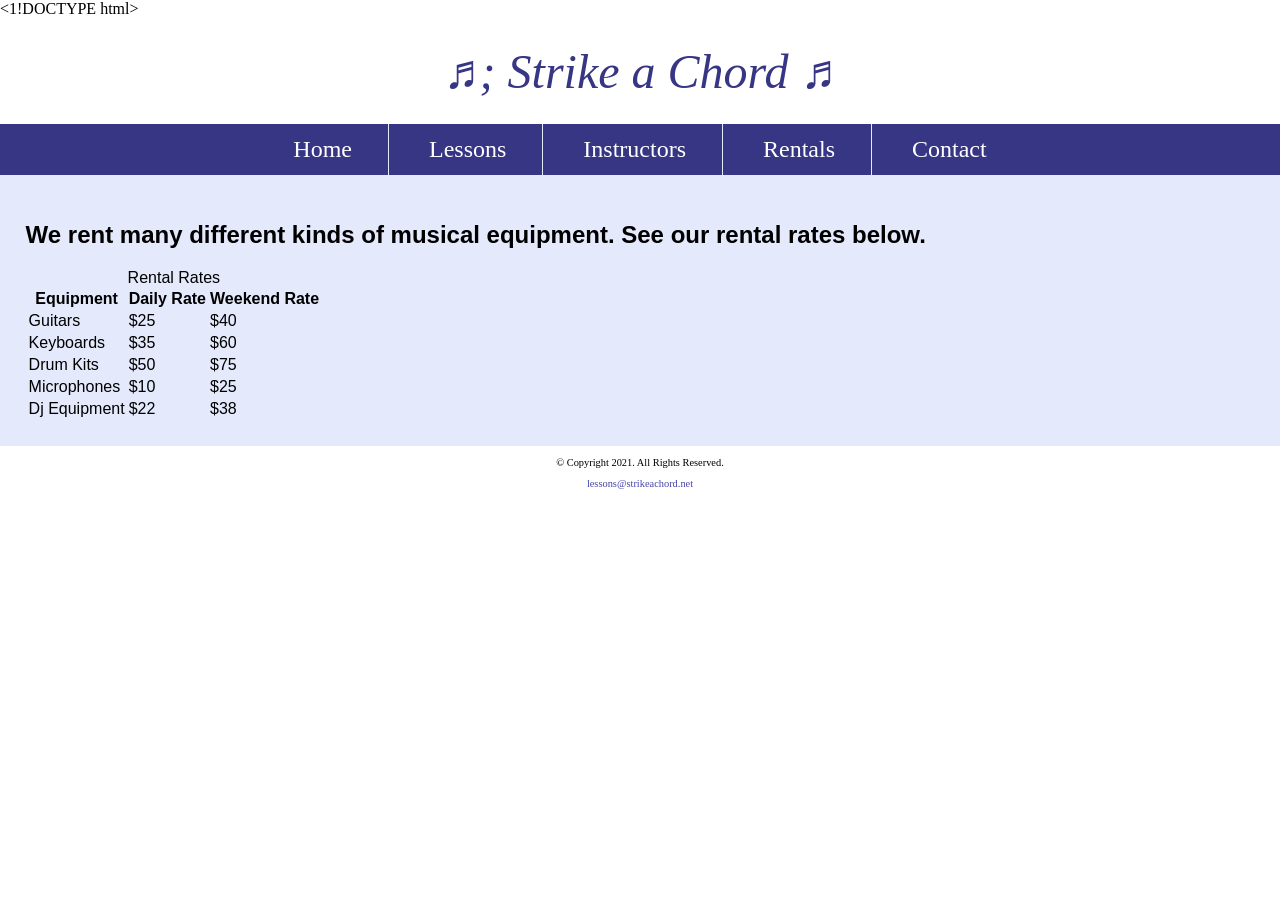
==== rentals.html @ 3c5c20c1 "Create rentals.html" ====
<1!DOCTYPE html>
<!--Student Name: Jasiel Hernandez Rivera
File Name:        rentals.html
Date:             09/15/2026 
--> 
<html lang="en">
    <head>
        <title>Strike a Chord: Rentals</title>
        <meta charset="utf-8"> 
        <link rel="stylesheet" href="css/styles.css">
        <meta name="viewport" content="width=device-width, initial-scale=1.0">
        <link rel="preconnect" href="https://fonts.googleapis.com">
<link rel="preconnect" href="https://fonts.gstatic.com" crossorigin>
<link href="https://fonts.googleapis.com/css2?family=DM+Serif+Display:ital@1&family=Roboto:ital,wght@0,100..900;1,100..900&display=swap" rel="stylesheet">
        <link rel="shortcut icon" href="images/favicon.ico">
<link rel="icon" type="image/png" sizes="32x32" href="images/favicon-32.png">
<link rel="apple-touch-icon" sizes="180x180" href="images/apple-touch-icon.png">
<link rel="icon" sizes="192x192" href="images/android-chrome-192.png">
    </head>

    <body>
    <header>
    <h1><span class="tab-desk">&#9836;</span>; Strike a Chord <span class="tab-desk">&#9836;</span></h1>
    </header>
    <nav>
        <ul>
            <li> <a href="index.html">Home</a> </li>
            <li> <a href="lessons.html">Lessons</a> </li>
            <li> <a href="instructors.html">Instructors</a> </li>
           <li> <a href="rentals.html">Rentals</a> </li>
           <li> <a href="contact.html">Contact</a> </li>
        </ul>

    </nav>
    <!-- Use the main area to add the main content to the webpage-->
    <main>
        <div id="rentals">
          <h2>We rent many different kinds of musical equipment. See our rental rates below.</h2>
          <table>
            <caption> Rental Rates</caption>
            <tr><!-- Row 1-->
              <th>Equipment</th>
              <th>Daily Rate</th>
              <th>Weekend Rate</th>
            </tr>
            <tr><!-- Row 2--> 
              <td>Guitars</td>
              <td>$25</td>
               <td>$40</td>
            </tr>
            <tr><!-- Row 3 -->
              <td>Keyboards</td>
              <td>$35</td>
              <td>$60</td>
            </tr>
            <tr><!-- Row 4 -->
              <td>Drum Kits</td>
              <td>$50</td>
              <td>$75</td>
            </tr>
            <tr><!-- Row 5-->
               <td>Microphones</td>
               <td>$10</td>
               <td>$25</td>
            </tr>
            <tr><!-- Row 6 -->
               <td>Dj Equipment</td>
               <td>$22</td>
               <td>$38</td>
            </tr>
          </table>

        </div>
    </main>
    <footer>
    <p>&copy; Copyright 2021. All Rights Reserved.</p>
   <p><a href="mailto:lessons@strikeachord.net">lessons@strikeachord.net</a></p>
    </footer>
    </html>
---- css/styles.css ----
/*
Author: Jasiel Hernandez Rivera
File Name: styles.css
Date: 10/14/2026
*/

/* CSS Reset*/
body, header, nav, main, footer, img, h1, ul, section, aside, figure, figcaption {
    margin: 0;
    padding: 0;
    border: 0;
}

/* Style rule for images */
img {
    max-width: 100%;
    display: block;
}
/*Style rule for box sizing applies to all elements*/
* {
	box-sizing: border-box;
}

/* Style rules for header content */
header {
    text-align: center;
    font-size: 1.5em;
    color: #373684;
}

header h1 {
.dm-serif-display-regular-italic 
  font-family: "Roboto", serif;
  font-weight: 400;
  font-style: italic;
}

/* Style rules for navigation area */
nav {
	background-color: #373684;
}

nav ul {
	list-style-type: none;
	text-align: center;
}

nav li {
	display: block;
	font-size: 2em;
    border-top: 1px solid #e5e9fc;
}

nav li a {
	display: block;
	color: #fff;
	text-align: center;
	padding: 0.5em 1em;
	text-decoration: none;
}

/* Style rules for contact content */
#contact {
    text-align: center;
}

.tel-link {
    background-color: #373684;
		padding: 2%;
		margin: 0 auto;
		width: 80%;
		text-align: center;
		border-radius: 5px;
} 
.tel-link a {
    color: #fff;
		text-decoration: none;
		font-size: 1.5em;
		display: block;
}

#contact a {
    color: #4645a8;
    text-decoration: none;
    font-weight: bold;
}

.map {
    border: 5px solid #373684;
    height: 50% ;
    width: 95% ;
}

/* Style rules for lessons content */
#piano, #guitar, #violin {
    margin: 0 2%;
}
 
#info {
   clear: left;
   background-color: #c0caf7;
   padding: 1% 2%;
}

#info ul {
    margin-left: 10%;
}

.round {
    border-radius: 8px;
}

/* Style rules for main content */
main {
	padding: 2%;
	background-color: #e5e9fc;
	overflow: auto;
	font-family: Verdana, Arial, sans-serif;
}

main p {
	font-size: 1.25em;
}
 
.action {
	font-size: 1.25em;
	color: #373684; 
	font-weight: bold;
}

/* Style rules for footer content */
footer {
    text-align: center;
    font-size: 0.65em;
    clear: left;
}

footer a {
    color: #4645a8;
    text-decoration: none;
}

/* Style rules for mobile viewport */
aside {
	text-align: center;
	font-size: 1.5em;
	font-weight: bold;
	color: #373684;
	text-shadow: 3px 3px 10px #8280cb;
}

figure {
	position: relative;
	max-width: 275px;
	margin: 2% auto;
	border: 8px solid #373684;
}
figcaption {
	position: absolute;
	bottom: 0%;
	background: rgba(55,54,132,0.7);
	color: #fff;
	width: 100%;
	padding: 5% 0;
	text-align: center;
	font-family: Verdana, Arial, sans-serif;
	font-size: 1.5em;
	font-weight: bold;
}


/* Hide tab-desk class */
.tab-desk {
    display: none;
}

/* Media Query for Tablet Viewport */
@media screen and (min-width: 550px), print {
    
    /* Tablet Viewport: Show tab-desk class, hide mobile class */  
.tab-desk {
    display: block;
} 
.mobile {
    display: none;  
} 

/* Tablet Viewport: Style rule for header content */     
span.tab-desk {
    display: inline;
}

/* Tablet Viewport: Style rules for nav area */
nav li {
    border-top: none;
    display: inline-block;
    font-size: 1.5em;
    border-right: 1px solid #e5e9fc;
}
nav li:last-child {
    border-right: none;
}
nav li a {
    padding-top: 0.25em;
    padding-bottom: 0.25em;
    padding-left: 0.5em;
    padding-right: 0.5em;
}
	/* Tablet Viewport: Style rule for map */
map {
    width: 500px; 
    height: 450px;
}
	grid {
		display: grid;
		grid-template-columns: auto auto;
		grid-gap: 20px;
	}
	aside {
		grid-column: 1/ span 2;
	}

/* Media Query for Desktop Viewport */
@media screen and (min-width: 769px), print {
    /* Desktop Viewport: Style rule fo header */
    header {
        padding: 2%;
    }
    /* Desktop Style rules for nav area */
    nav li a {
        padding-top: 0.5em;
        padding-bottom: 0.5em;
        padding-left: 1.5em;
        padding-right: 1.5em;
    }
	 nav li a:hover {
        color: #373684;
        background-color: #e5e9fc; 
    }
    /* Desktop Style rules for main content */
    #info ul {
        margin-left: 5%;
    }
    main h3 {
        font-size: 1.5em;
    }
    #piano,#guitar,#violin {
        width: 29%;
        float: left;
        margin-top: 0 ;
        margin-bottom: 0;
        margin-left: 2%;
        margin-right: 2%;
    }
	grid {
		grid-template-columns: auto auto auto auto;
	}
		figcaption {
			font-size: 1em;
		}
	aside {
		grid-column: 1/ span 4; 
}
/* Media Query for Print */
@media print {
    body {
        background-color: #fff;
        color: #000;
    }
}
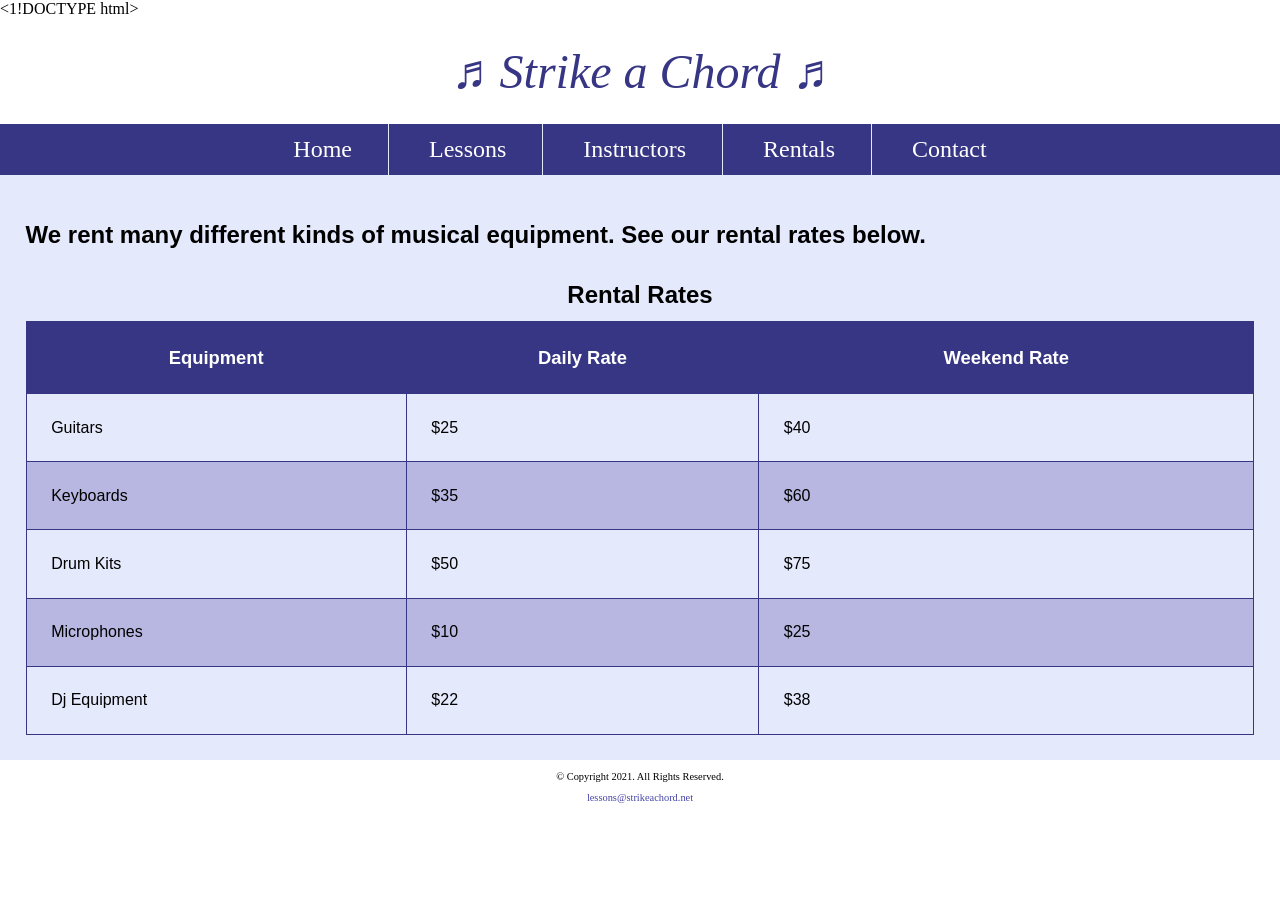
==== commit 0988369f: "Update rentals.html" ====
--- a/rentals.html
+++ b/rentals.html
@@ -20,7 +20,7 @@
 
     <body>
     <header>
-    <h1><span class="tab-desk">&#9836;</span>; Strike a Chord <span class="tab-desk">&#9836;</span></h1>
+    <h1><span class="tab-desk">&#9836;</span> Strike a Chord <span class="tab-desk">&#9836;</span></h1>
     </header>
     <nav>
         <ul>
--- a/css/styles.css
+++ b/css/styles.css
@@ -60,7 +60,7 @@
 }
 
 /* Style rules for contact content */
-#contact {
+#contact, #rental h2 {
     text-align: center;
 }
 
@@ -90,6 +90,34 @@
     height: 50% ;
     width: 95% ;
 }
+/* Style rules for table */
+table {
+   border: 1px solid #373684;
+   border-collapse: collapse;
+   margin: 0 auto;
+   width: 100%;
+}
+
+caption {
+   font-size: 1.5em;
+   font-weight: bold;
+   padding: 1%;
+}
+
+th, td {
+   border: 1px solid #373684;
+   padding: 2%;
+}
+
+th {
+   background-color: #373684;
+   color: #fff;
+   font-size: 1.15em;
+}
+
+tr:nth-child(odd) {
+   background-color: #b7b7e1;
+}
 
 /* Style rules for lessons content */
 #piano, #guitar, #violin {
@@ -126,6 +154,28 @@
 	font-size: 1.25em;
 	color: #373684; 
 	font-weight: bold;
+}
+/* Style rules for form elements */
+fieldset, input{
+	margin-bottom: 2%;
+}
+fieldset, legend {
+	font-weight: bold;
+	font-size:1.25em;
+}
+label {
+	display: block;
+	padding-top: 3%;
+}
+form, #submit {
+	margin-top: 0;
+	margin-bottom: 0;
+	margin-left: auto;
+	margin-right: auto;
+	display: block;
+	padding: 3%;
+	background-color:#b7b7e1;
+	font-size: 1em;
 }
 
 /* Style rules for footer content */
@@ -211,6 +261,7 @@
     width: 500px; 
     height: 450px;
 }
+	
 	grid {
 		display: grid;
 		grid-template-columns: auto auto;
@@ -219,10 +270,19 @@
 	aside {
 		grid-column: 1/ span 2;
 	}
+	/*Tablet Viewport: Style rules for form element*/
+	form {
+		width: 70%;
+		margin-top:0;
+		margin-bottom:0;
+		margin-left:auto;
+		margin-right:auto;
+	}
+}
 
 /* Media Query for Desktop Viewport */
 @media screen and (min-width: 769px), print {
-    /* Desktop Viewport: Style rule fo header */
+    /* Desktop Viewport: Style rule for header */
     header {
         padding: 2%;
     }
@@ -250,7 +310,7 @@
         margin-top: 0 ;
         margin-bottom: 0;
         margin-left: 2%;
-        margin-right: 2%;
+        ]margin-right: 2%;
     }
 	grid {
 		grid-template-columns: auto auto auto auto;
@@ -267,4 +327,18 @@
         background-color: #fff;
         color: #000;
     }
-}
+	/* Desktop Viewport: Style rules for table */
+	table {
+		width: 70%;
+	}
+	/* Desktop viewport: Style rules for form elements */
+	form-grid {
+		display: grid;
+		grid-template-columns: auto auto;
+		grid-gap: 20px;
+	}
+	btn {
+		grid-column: 1/ span;
+	}
+	
+}
